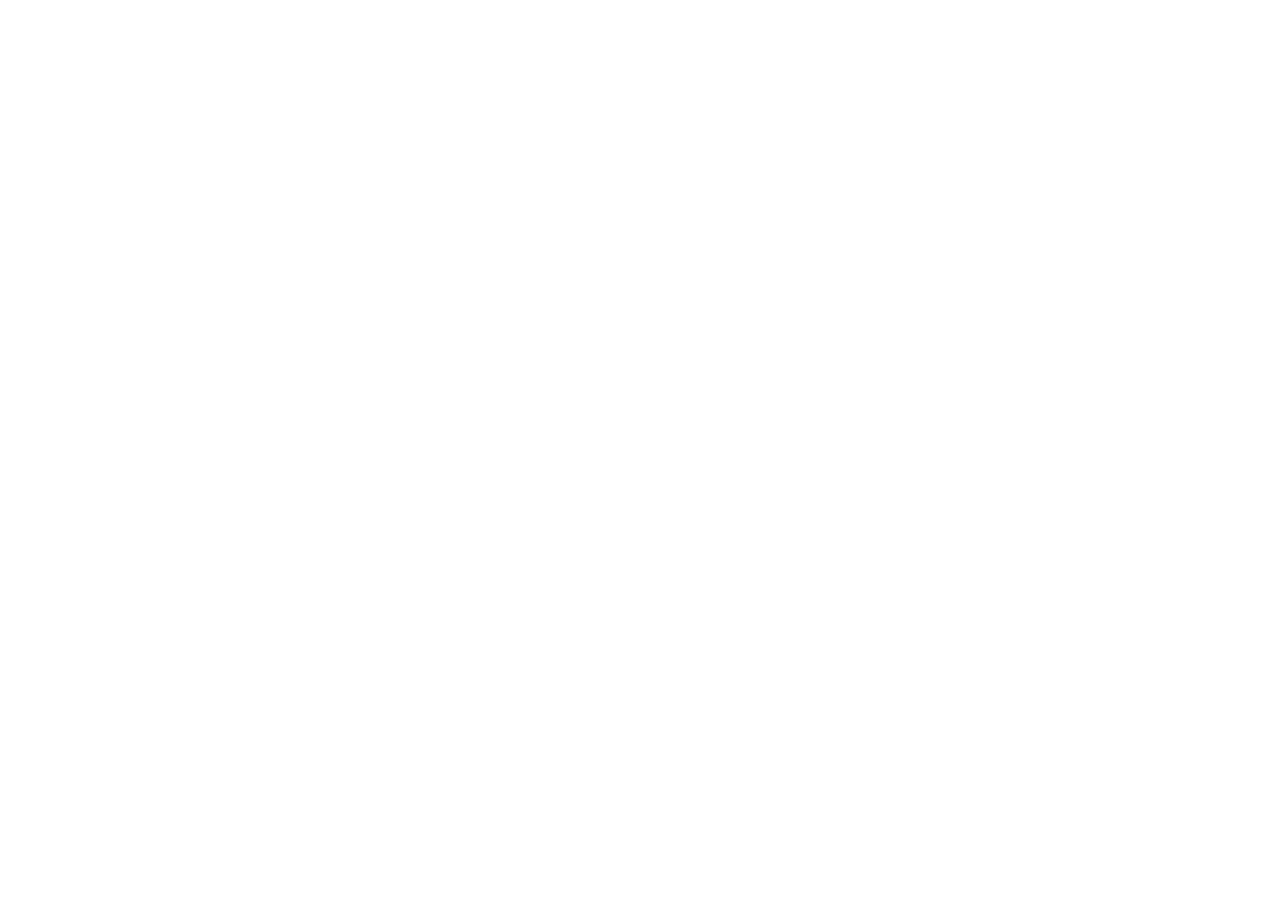
==== index.html @ 4050e6dd "primeiro commit" ====
<!DOCTYPE html>
<html lang="pt-BR">

<head>
    <meta charset="UTF-8">
    <meta http-equiv="X-UA-Compatible" content="IE=edge">
    <meta name="viewport" content="width=device-width, initial-scale=1.0">
    <title>Document</title>
</head>

<body>

</body>

</html>
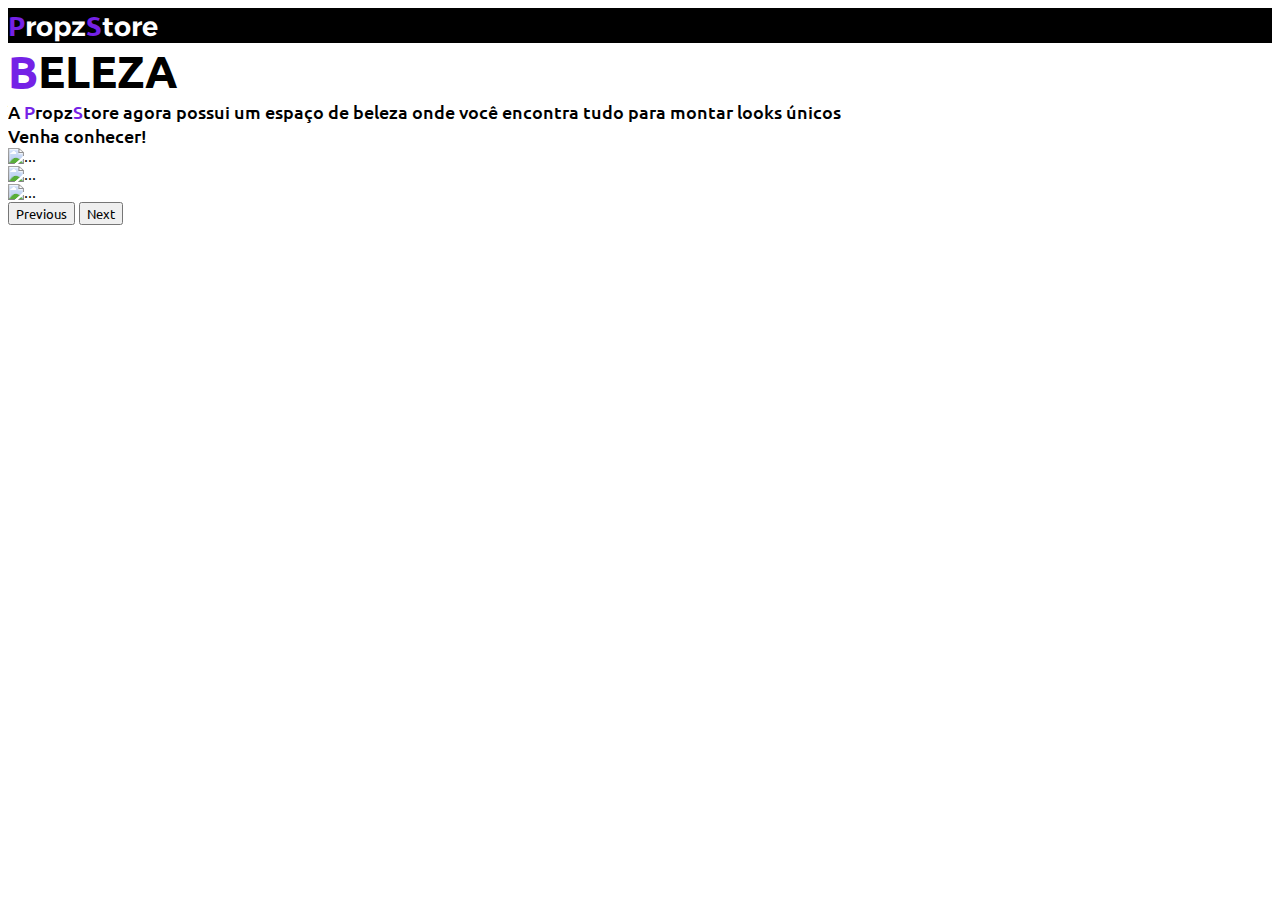
==== commit 714f5d50: "." ====
--- a/index.html
+++ b/index.html
@@ -2,14 +2,65 @@
 <html lang="pt-BR">
 
 <head>
-    <meta charset="UTF-8">
-    <meta http-equiv="X-UA-Compatible" content="IE=edge">
-    <meta name="viewport" content="width=device-width, initial-scale=1.0">
-    <title>Document</title>
+    <!-- Inclusão do JS da página -->
+    <script src="./js/index.js"></script>
 </head>
 
 <body>
+    <header class="navbar-background">
+        <div class="container py-2 shadow-lg">
+            <div class="row text-center">
+                <div class="col-12">
+                    <span class="logo fs-custom-3"><span class="purple">P</span>ropz<span
+                            class="purple">S</span>tore</span>
+                </div>
+            </div>
+        </div>
+    </header>
 
+    <main>
+        <div class="row text-center">
+            <div class="col-12">
+                <span class="fs-custom-1 fw-600 "><span class="purple">B</span>ELEZA</span>
+            </div>
+        </div>
+        <div class="row text-center mt-3">
+            <div class="col-10 m-auto">
+                <span class="fs-custom-4 fw-500">A <span class="purple">P</span>ropz<span class="purple">S</span>tore
+                    agora possui um espaço de beleza onde você encontra tudo para montar looks únicos</span>
+            </div>
+            <div class="col-10 m-auto">
+                <span class="fs-custom-4 fw-500">Venha conhecer!</span>
+            </div>
+        </div>
+        <div class="row">
+            <div class="col-12">
+                <div id="carouselExampleControls" class="carousel slide" data-bs-ride="carousel">
+                    <div class="carousel-inner">
+                        <div class="carousel-item active">
+                            <img src="..." class="d-block w-100" alt="...">
+                        </div>
+                        <div class="carousel-item">
+                            <img src="..." class="d-block w-100" alt="...">
+                        </div>
+                        <div class="carousel-item">
+                            <img src="..." class="d-block w-100" alt="...">
+                        </div>
+                    </div>
+                    <button class="carousel-control-prev" type="button" data-bs-target="#carouselExampleControls"
+                        data-bs-slide="prev">
+                        <span class="carousel-control-prev-icon" aria-hidden="true"></span>
+                        <span class="visually-hidden">Previous</span>
+                    </button>
+                    <button class="carousel-control-next" type="button" data-bs-target="#carouselExampleControls"
+                        data-bs-slide="next">
+                        <span class="carousel-control-next-icon" aria-hidden="true"></span>
+                        <span class="visually-hidden">Next</span>
+                    </button>
+                </div>
+            </div>
+        </div>
+    </main>
 </body>
 
 </html>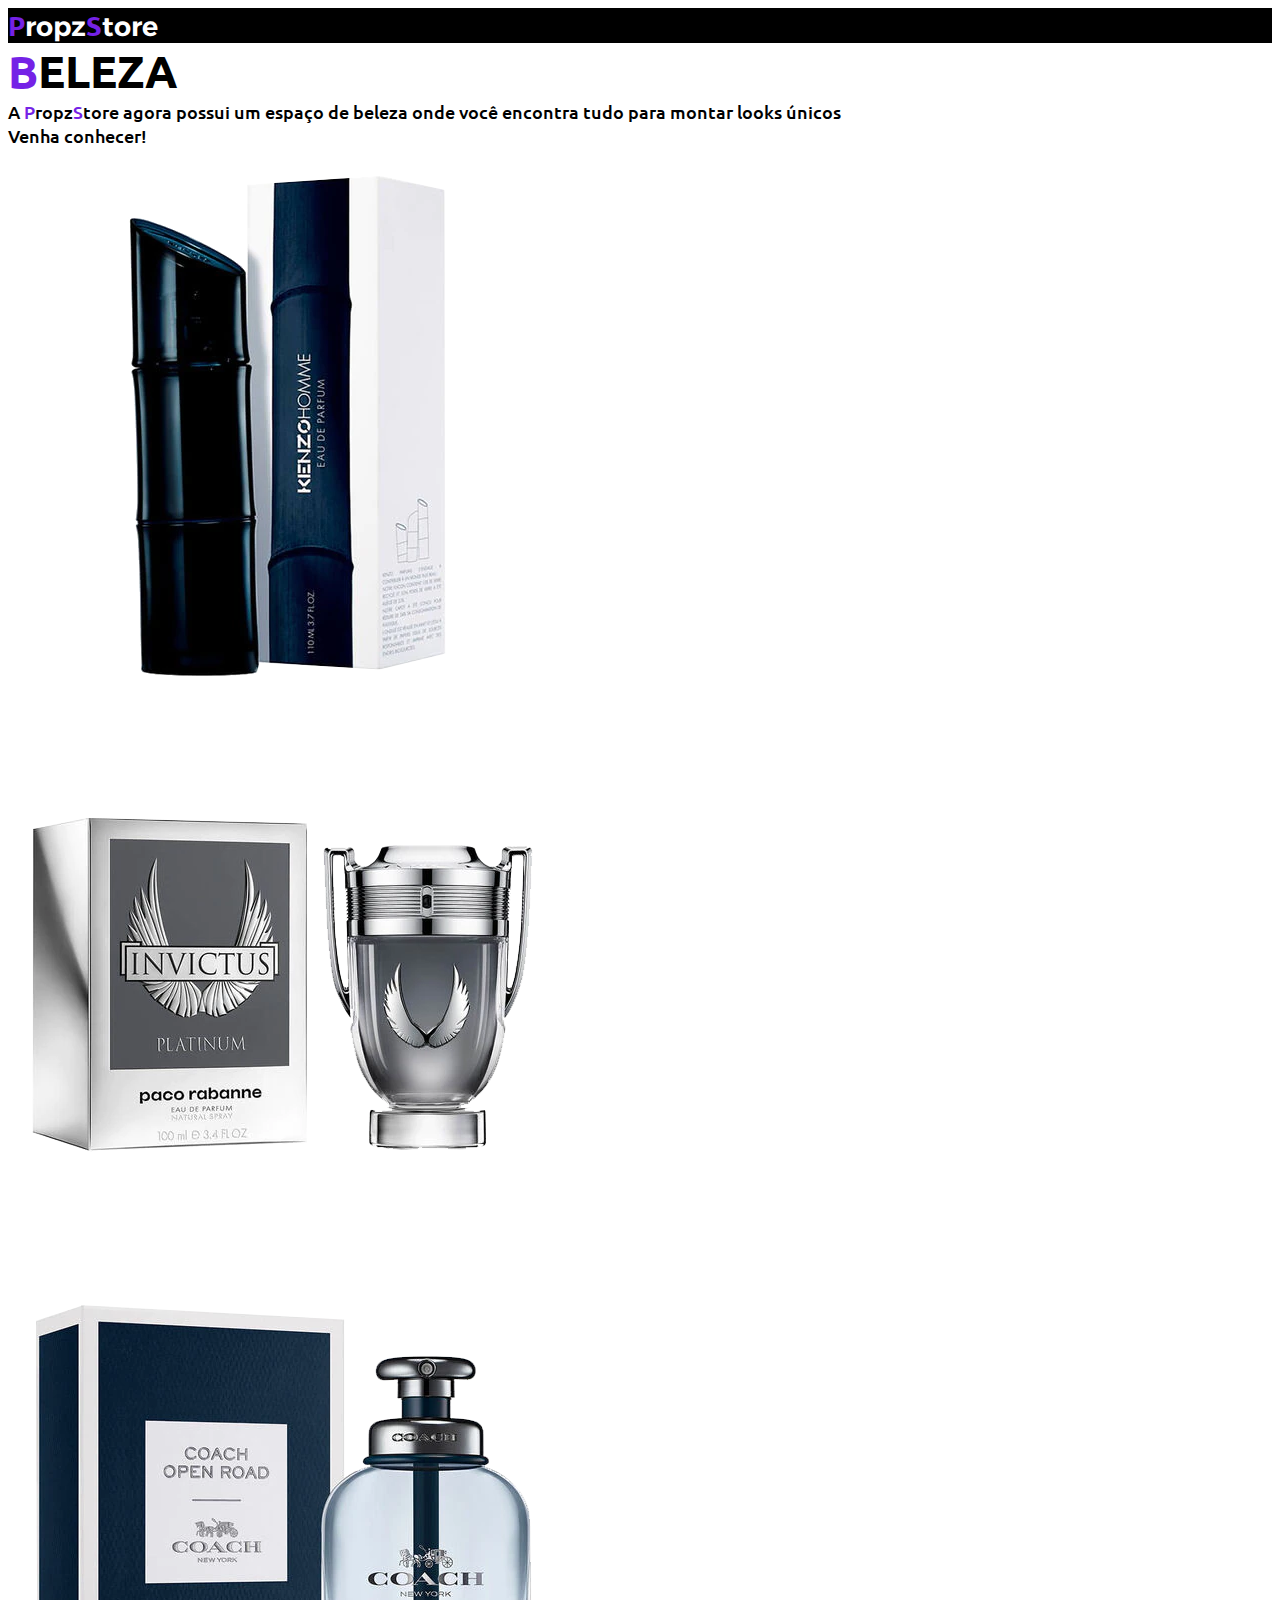
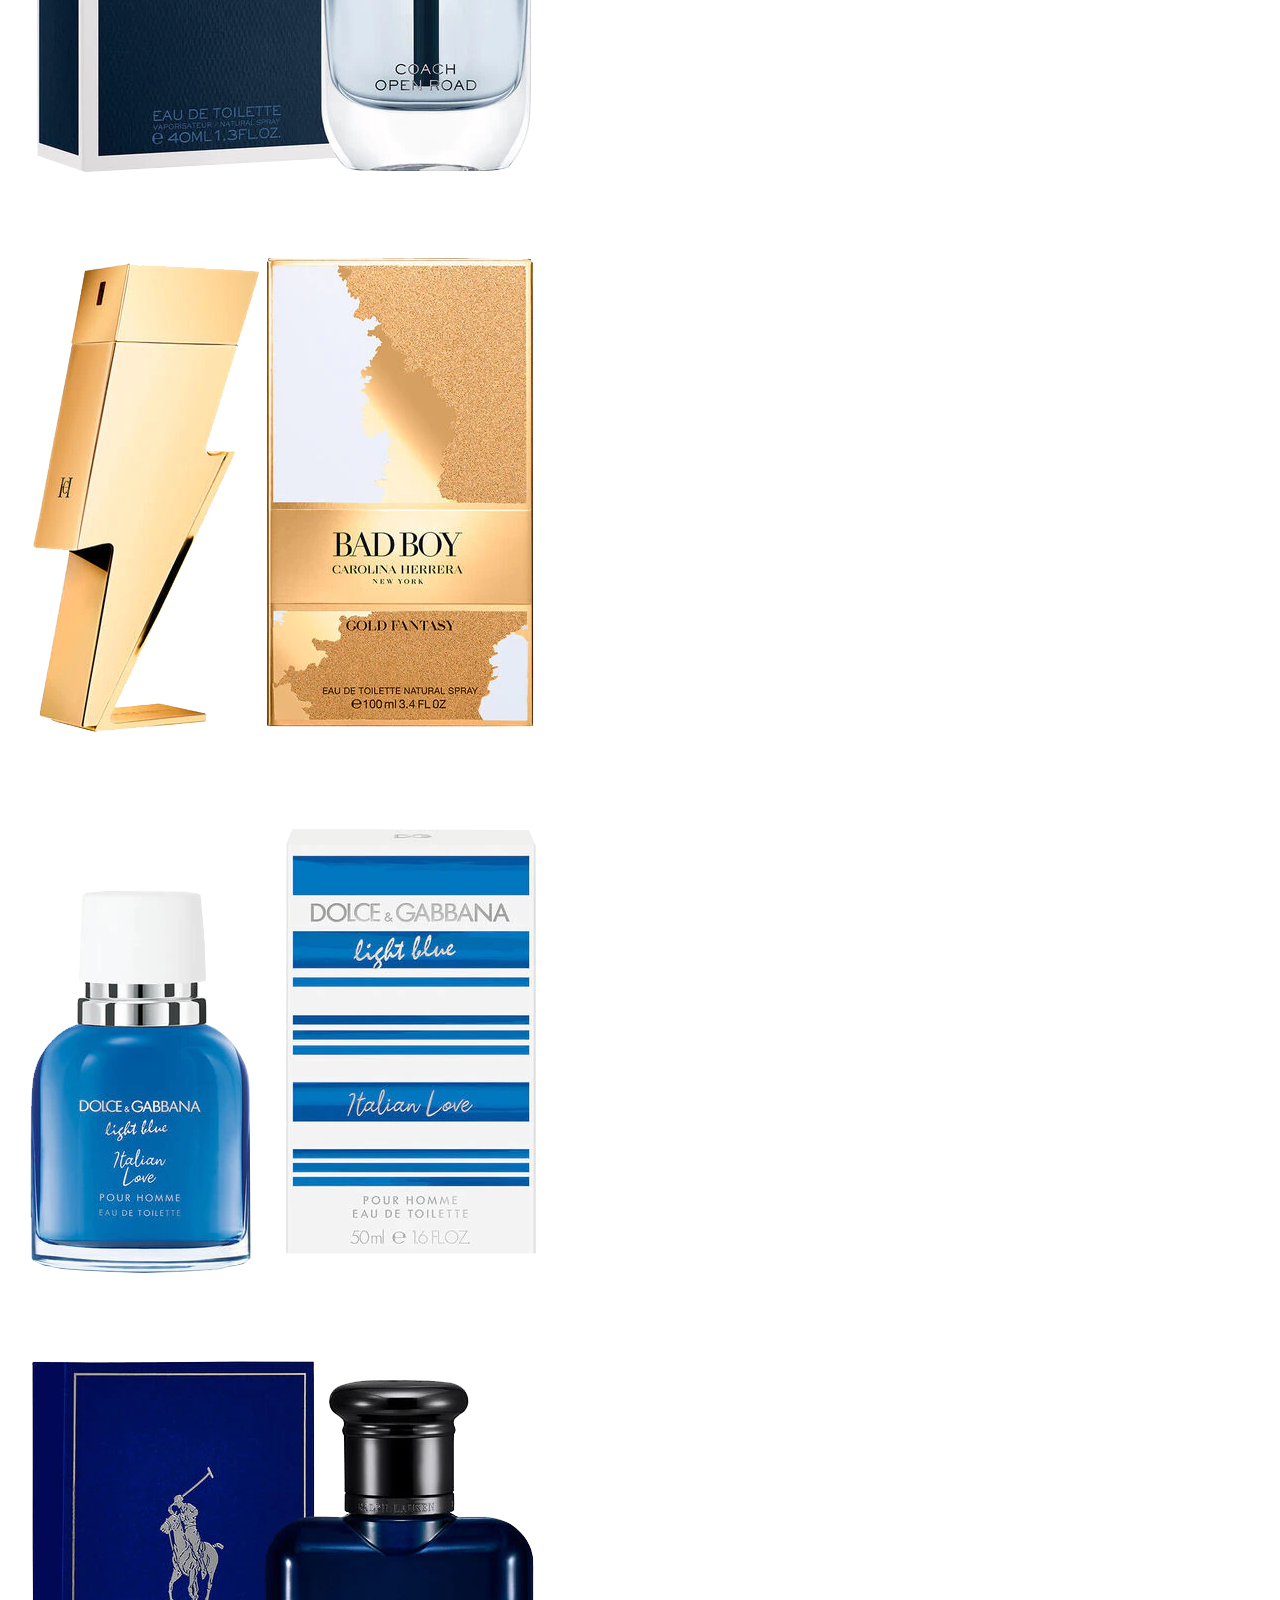
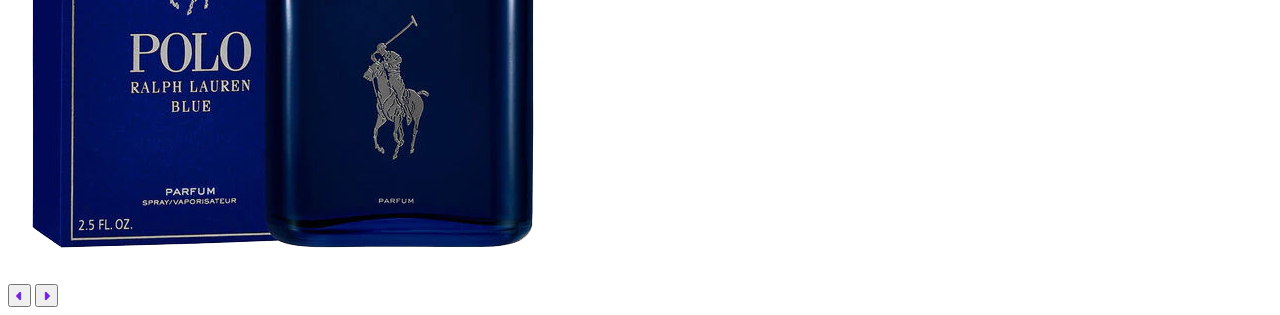
==== commit 4d1e1062: "carousel" ====
--- a/index.html
+++ b/index.html
@@ -4,6 +4,8 @@
 <head>
     <!-- Inclusão do JS da página -->
     <script src="./js/index.js"></script>
+    <link rel="stylesheet" href="./lib/bootstrap/node_modules/bootstrap/dist/css/bootstrap.min.css">
+    <script src="./lib/bootstrap/node_modules/bootstrap/dist/js/bootstrap.min.js"></script>
 </head>
 
 <body>
@@ -33,29 +35,36 @@
                 <span class="fs-custom-4 fw-500">Venha conhecer!</span>
             </div>
         </div>
-        <div class="row">
+        <div class="row mt-4">
             <div class="col-12">
-                <div id="carouselExampleControls" class="carousel slide" data-bs-ride="carousel">
+                <div id="carouselButtons" class="carousel slide" data-bs-ride="carousel">
                     <div class="carousel-inner">
                         <div class="carousel-item active">
-                            <img src="..." class="d-block w-100" alt="...">
+                            <img src="./assets/perfume_1.png" class="d-block w-75 mx-auto">
                         </div>
                         <div class="carousel-item">
-                            <img src="..." class="d-block w-100" alt="...">
+                            <img src="./assets/perfume_2.png" class="d-block w-75 mx-auto">
                         </div>
                         <div class="carousel-item">
-                            <img src="..." class="d-block w-100" alt="...">
+                            <img src="./assets/perfume_3.png" class="d-block w-75 mx-auto">
+                        </div>
+                        <div class="carousel-item">
+                            <img src="./assets/perfume_4.png" class="d-block w-75 mx-auto">
+                        </div>
+                        <div class="carousel-item">
+                            <img src="./assets/perfume_5.png" class="d-block w-75 mx-auto">
+                        </div>
+                        <div class="carousel-item">
+                            <img src="./assets/perfume_6.png" class="d-block w-75 mx-auto">
                         </div>
                     </div>
-                    <button class="carousel-control-prev" type="button" data-bs-target="#carouselExampleControls"
+                    <button class="carousel-control-prev opacity-1" type="button" data-bs-target="#carouselButtons"
                         data-bs-slide="prev">
-                        <span class="carousel-control-prev-icon" aria-hidden="true"></span>
-                        <span class="visually-hidden">Previous</span>
+                        <span class="purple"><i class="fa-solid fa-caret-left"></i></span>
                     </button>
-                    <button class="carousel-control-next" type="button" data-bs-target="#carouselExampleControls"
+                    <button class="carousel-control-next opacity-1" type="button" data-bs-target="#carouselButtons"
                         data-bs-slide="next">
-                        <span class="carousel-control-next-icon" aria-hidden="true"></span>
-                        <span class="visually-hidden">Next</span>
+                        <span class="purple"><i class="fa-solid fa-caret-right"></i></span>
                     </button>
                 </div>
             </div>
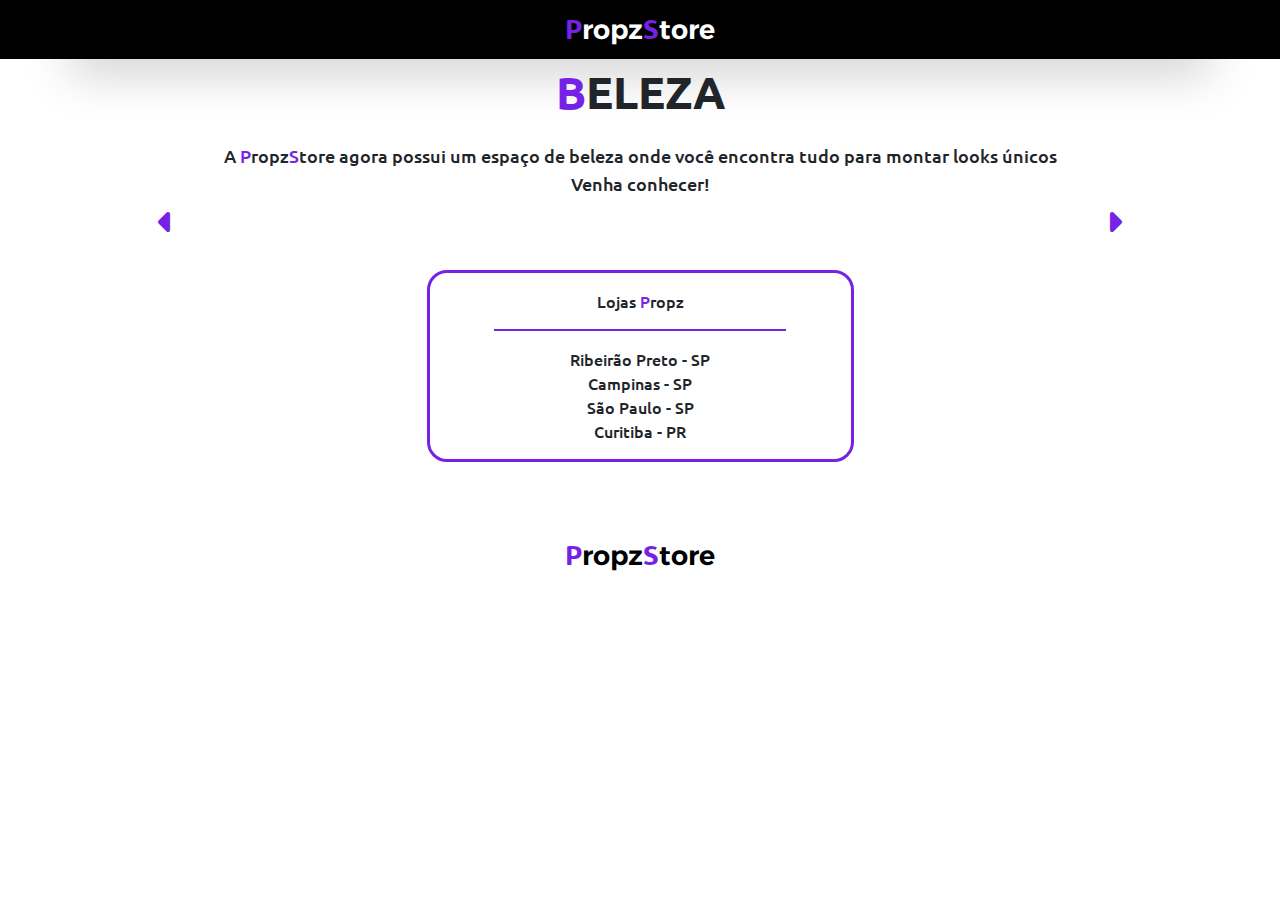
==== commit 614dcaf3: "finalização" ====
--- a/index.html
+++ b/index.html
@@ -3,9 +3,10 @@
 
 <head>
     <!-- Inclusão do JS da página -->
-    <script src="./js/index.js"></script>
     <link rel="stylesheet" href="./lib/bootstrap/node_modules/bootstrap/dist/css/bootstrap.min.css">
     <script src="./lib/bootstrap/node_modules/bootstrap/dist/js/bootstrap.min.js"></script>
+    <script src="./js/common.js"></script>
+    <script type="module" src="./js/index.js"></script>
 </head>
 
 <body>
@@ -20,7 +21,7 @@
         </div>
     </header>
 
-    <main>
+    <main class="container">
         <div class="row text-center">
             <div class="col-12">
                 <span class="fs-custom-1 fw-600 "><span class="purple">B</span>ELEZA</span>
@@ -38,38 +39,24 @@
         <div class="row mt-4">
             <div class="col-12">
                 <div id="carouselButtons" class="carousel slide" data-bs-ride="carousel">
-                    <div class="carousel-inner">
-                        <div class="carousel-item active">
-                            <img src="./assets/perfume_1.png" class="d-block w-75 mx-auto">
-                        </div>
-                        <div class="carousel-item">
-                            <img src="./assets/perfume_2.png" class="d-block w-75 mx-auto">
-                        </div>
-                        <div class="carousel-item">
-                            <img src="./assets/perfume_3.png" class="d-block w-75 mx-auto">
-                        </div>
-                        <div class="carousel-item">
-                            <img src="./assets/perfume_4.png" class="d-block w-75 mx-auto">
-                        </div>
-                        <div class="carousel-item">
-                            <img src="./assets/perfume_5.png" class="d-block w-75 mx-auto">
-                        </div>
-                        <div class="carousel-item">
-                            <img src="./assets/perfume_6.png" class="d-block w-75 mx-auto">
-                        </div>
-                    </div>
-                    <button class="carousel-control-prev opacity-1" type="button" data-bs-target="#carouselButtons"
-                        data-bs-slide="prev">
-                        <span class="purple"><i class="fa-solid fa-caret-left"></i></span>
+                    <!-- Inserção dos produtos -->
+                    <div class="carousel-inner" id="carousel_items"></div>
+                    <button class="carousel-control-prev opacity-1 button-heigh" type="button"
+                        data-bs-target="#carouselButtons" data-bs-slide="prev">
+                        <span class="purple fs-2"><i class="fa-solid fa-caret-left"></i></span>
                     </button>
-                    <button class="carousel-control-next opacity-1" type="button" data-bs-target="#carouselButtons"
-                        data-bs-slide="next">
-                        <span class="purple"><i class="fa-solid fa-caret-right"></i></span>
+                    <button class="carousel-control-next opacity-1 button-heigh" type="button"
+                        data-bs-target="#carouselButtons" data-bs-slide="next">
+                        <span class="purple fs-2"><i class="fa-solid fa-caret-right"></i></span>
                     </button>
                 </div>
             </div>
         </div>
     </main>
+    <footer class="container">
+        <!-- Inserção do footer -->
+        <script>footer()</script>
+    </footer>
 </body>
 
 </html>